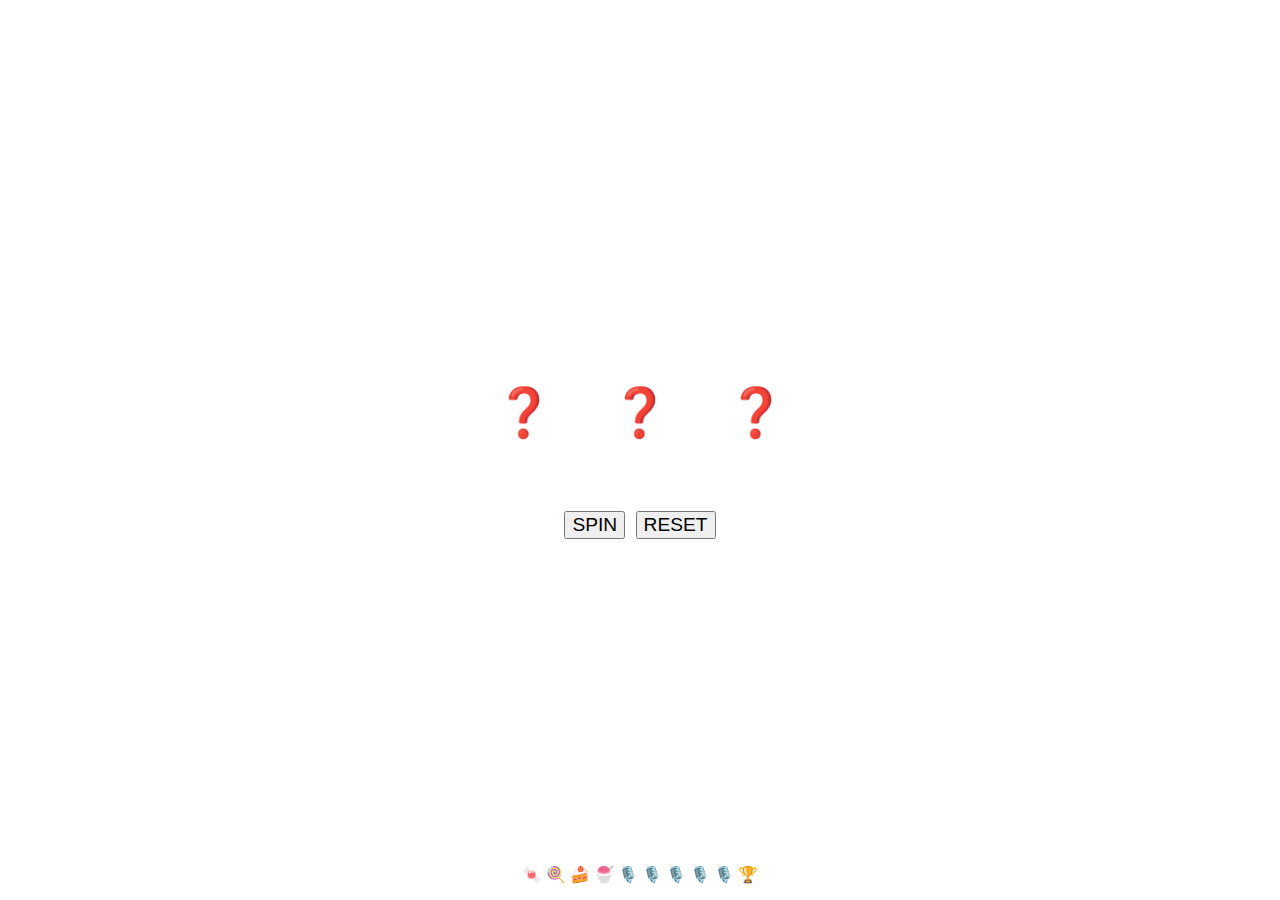
==== index.html @ 8bbd5efe "Add files via upload" ====
<html lang="en">

<head>
  <meta charset="UTF-8">
  <meta name="viewport" content="width=device-width, initial-scale=1.0">
  <link rel="stylesheet" href="./style.css">
  <title>Slottipeli</title>
</head>

<body>

  <div id="app">
    <div class="doors">
      <div class="door">
        <div class="boxes">
        </div>
      </div>
  
      <div class="door">
        <div class="boxes">
        </div>
      </div>
  
      <div class="door">
        <div class="boxes">
        </div>
      </div>
    </div>
  
    <div class="buttons">
      <button id="spinner">Spin</button>
      <button id="reseter">Reset</button>
    </div>
  
    <p class="info"></p>
  </div>

  <script src="./script.js"></script>
  
</body>

</html>
---- style.css ----
html,
body {
  width: 100vw;
  height: 100vh;
  margin: 0;
  border: 0;
  padding: 0;
  -webkit-box-sizing: border-box;
  -moz-box-sizing: border-box;
  box-sizing: border-box;
}

*,
*::before,
*::after {
  -webkit-box-sizing: inherit;
  -moz-box-sizing: inherit;
  box-sizing: inherit;
}

/* Tausta */

#app {
  width: 100%;
  height: 100%;
  background: transparent;

  display: flex;
  flex-direction: column;
  justify-content: center;
  align-items: center;
}

.doors {
  display: flex;
}

/* Ikkunat */

.door {
  background: rgb(255, 255, 255);
  box-shadow: 0 0 0px 0px rgba(0, 0, 0, 0.4) inset;
  width: 100px;
  height: 150px;
  overflow: hidden;
  border-radius: 1ex;
  margin: 1ch;
}

.boxes {
  transition: transform 1s ease-in-out;
}

.box {
  display: flex;
  justify-content: center;
  align-items: center;
  font-size: 3rem;
}

.buttons {
  margin: 1rem 0 2rem 0;
}

button {
  cursor: pointer;
  font-size: 1.2rem;
  text-transform: uppercase;
  margin: 0 0.2rem 0 0.2rem;
}

.info {
  position: fixed;
  bottom: 0;
  width: 100%;
  text-align: center;
}
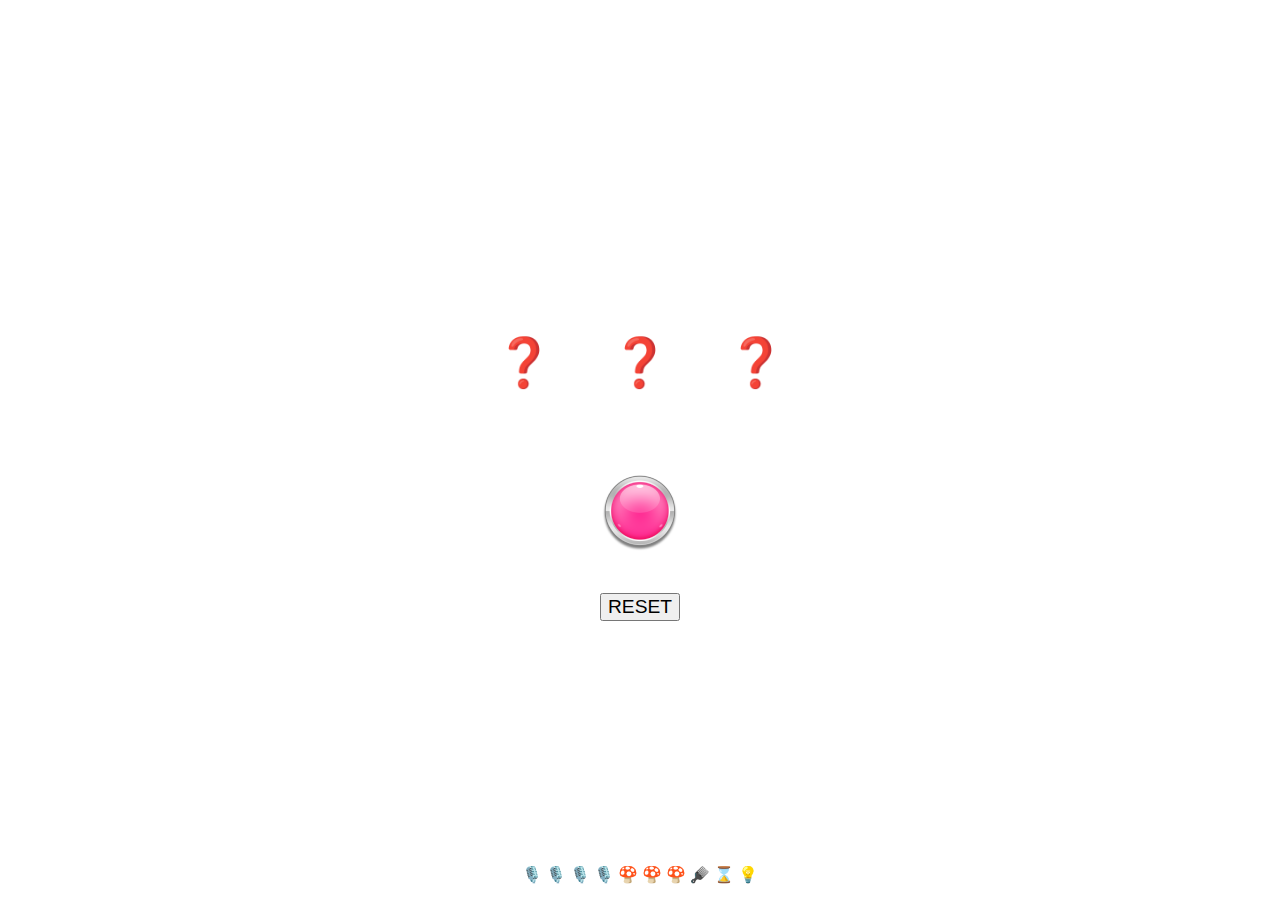
==== commit 2f8cd4a8: "Update index.html" ====
--- a/index.html
+++ b/index.html
@@ -4,6 +4,7 @@
   <meta charset="UTF-8">
   <meta name="viewport" content="width=device-width, initial-scale=1.0">
   <link rel="stylesheet" href="./style.css">
+  <link href="https://fonts.googleapis.com/css2?family=Montserrat&display=swap" rel="stylesheet">
   <title>Slottipeli</title>
 </head>
 
@@ -28,15 +29,21 @@
     </div>
   
     <div class="buttons">
-      <button id="spinner">Spin</button>
-      <button id="reseter">Reset</button>
+      <input type="image" id="spinner" onmousedown="sound1.play()" class="btn" src="./spin.png" onmouseover="this.src='./buttonover.png';"  onmouseout="this.src='./spin.png';"></button>
     </div>
+
+    <button id="reseter" class="btn" hidden>Soft reset</button>
+    <button onClick="window.location.reload();">Reset</button>
   
     <p class="info"></p>
   </div>
 
   <script src="./script.js"></script>
+<script>
+    var sound1 = new Audio();
+    sound1.src = "./sound1.mp3"
+</script>
   
 </body>
 
-</html>+</html>
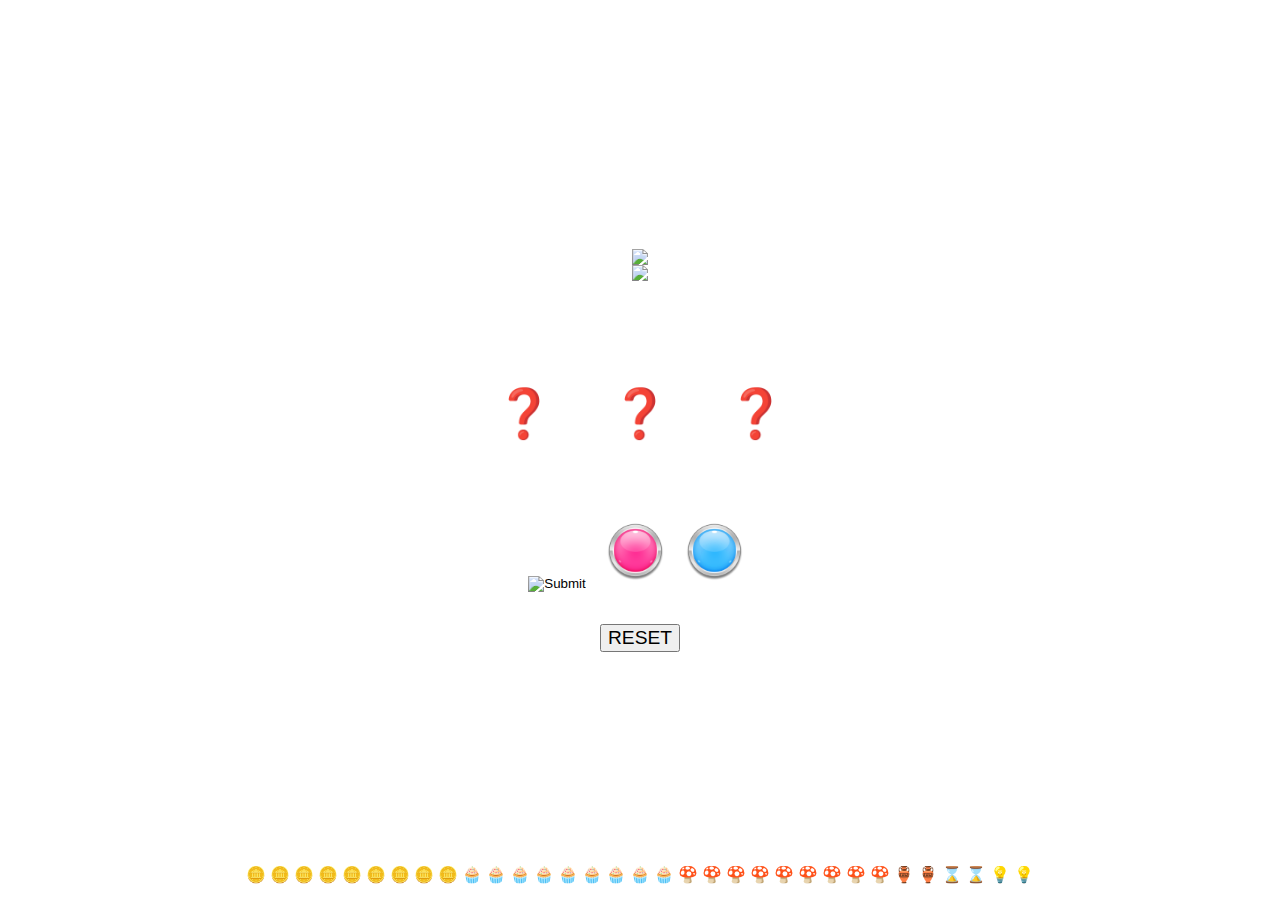
==== commit b7b5fb3d: "Add files via upload" ====
--- a/index.html
+++ b/index.html
@@ -8,29 +8,78 @@
   <title>Slottipeli</title>
 </head>
 
+<style>
+
+.container {
+background: transparent;
+display: grid;
+}
+</style>
+
 <body>
 
   <div id="app">
+
+<!--kolikko-->
+
+<div class="container">
+  <div class="coin" id="coin">
+      <div class="heads">
+          <img src="star.png">
+      </div>
+      <div class="tails">
+          <img src="moon.png">
+      </div>
+  </div>
+</div>
+
+<!--noppa--> 
+
+    <div class="container" style="margin-top: 30px; margin-bottom: 20px;">
+      <div class="dice">
+        <div class="face front"></div>
+        <div class="face back"></div>
+        <div class="face top"></div>
+        <div class="face bottom"></div>
+        <div class="face right"></div>
+        <div class="face left"></div>
+      </div>
+    </div>
+
+<!--slotti-->
+
+<!--slotti 1-->
     <div class="doors">
       <div class="door">
-        <div class="boxes">
+        <div class="boxes" id="left">
+        </div>
+      </div>
+
+<!--slotti 2-->
+      <div class="door">
+        <div class="boxes" id="center">
         </div>
       </div>
   
+<!--slotti 3-->      
       <div class="door">
-        <div class="boxes">
+        <div class="boxes" id="right">
         </div>
       </div>
-  
-      <div class="door">
-        <div class="boxes">
-        </div>
-      </div>
+
     </div>
-  
+
+<!--nappulat-->
+
     <div class="buttons">
-      <input type="image" id="spinner" onmousedown="sound1.play()" class="btn" src="./spin.png" onmouseover="this.src='./buttonover.png';"  onmouseout="this.src='./spin.png';"></button>
+      
+      <input type="image" style="max-width: 75px; max-height: 75px; margin-right: 8px;" id="flip-button" class="btn" onmousedown="sound3.play()" src="./coin.png" onmouseover="this.src='./buttonover.png';"  onmouseout="this.src='./coin.png';"></input>
+      <input type="image" style="max-width: 75px; max-height: 75px;" id="spinner" onmousedown="sound1.play()" class="btn" src="./spin.png" onmouseover="this.src='./buttonover.png';"  onmouseout="this.src='./spin.png';"></input>
+      <input type="image" style="max-width: 75px; max-height: 75px;" id="dice" onmousedown="sound2.play()" class="roll" src="./dice.png" onmouseover="this.src='./buttonover.png';" onmouseout="this.src='./dice.png';"></input>
+      
     </div>
+
+<!--resetointi-->
 
     <button id="reseter" class="btn" hidden>Soft reset</button>
     <button onClick="window.location.reload();">Reset</button>
@@ -39,11 +88,22 @@
   </div>
 
   <script src="./script.js"></script>
+
 <script>
-    var sound1 = new Audio();
+
+//äänet 
+
+    let sound1 = new Audio();
     sound1.src = "./sound1.mp3"
+
+    let sound2 = new Audio();
+    sound2.src = "./sound2.mp3"
+
+    let sound3 = new Audio();
+    sound3.src = "./sound3.mp3"
+
 </script>
-  
+
 </body>
 
-</html>
+</html>